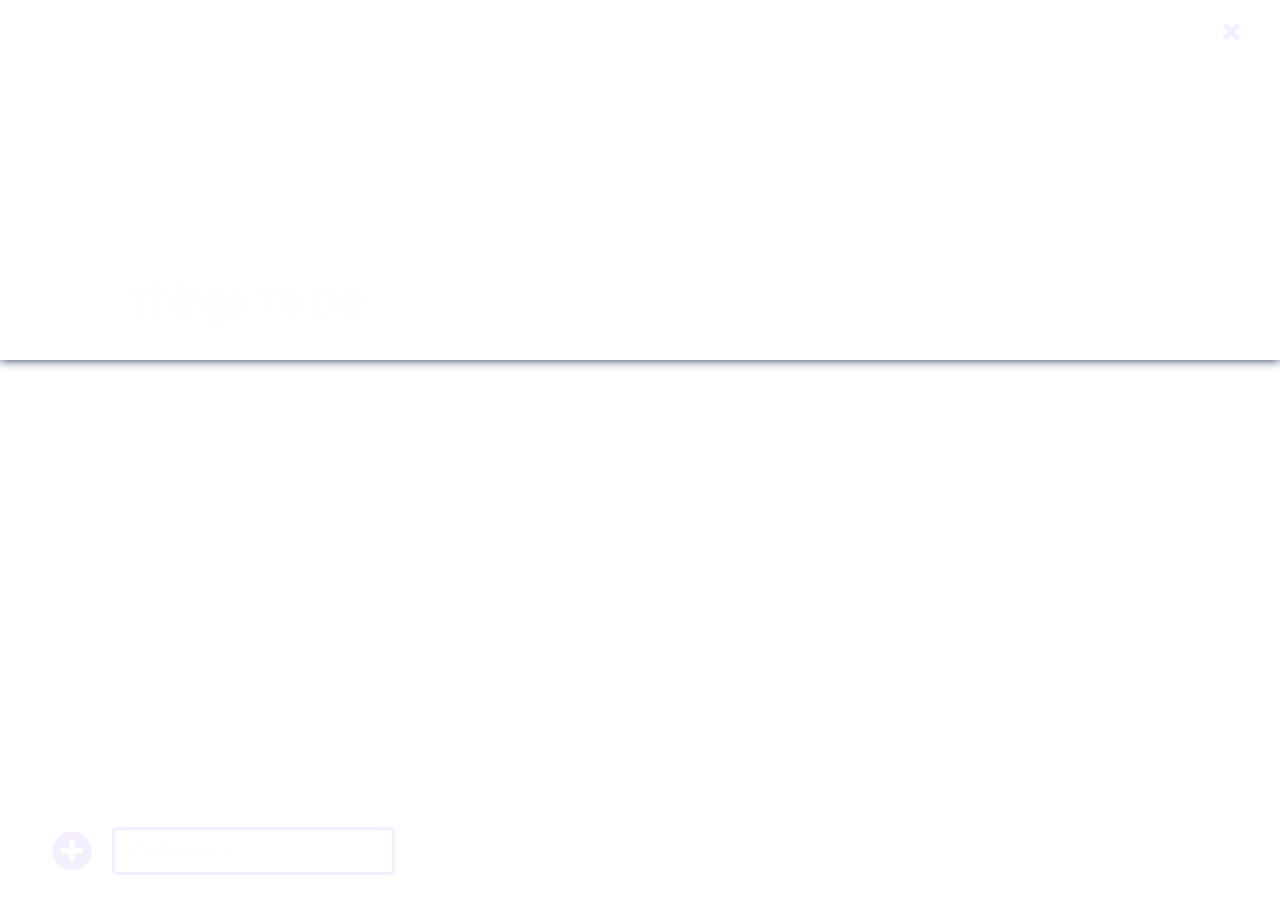
==== todo.html @ 08bc3fe6 "Update todo.html" ====
<!DOCTYPE html>
<html>

<head>
	<meta charset="utf-8">
	<meta name="viewport" content="width=device-width">
	<title>Todo</title>
	<link rel="stylesheet" href="https://use.fontawesome.com/releases/v5.14.0/css/all.css">
	<link rel="icon" href="images/flag-hackclub.png">
	<style type="text/css">
		@import url('https://fonts.googleapis.com/css2?family=Fredericka+the+Great&family=Parisienne&family=Poppins:wght@200&display=swap');

*{
    margin:0px;
    padding: 0px;
}

/*────────────────── 
        body
──────────────────*/

body{
    width: 100vw;
    height: 100vh;
    font-size: 16px;
    font-weight: 100;
    color: #f5eeff;
    overflow-x: hidden;
    word-wrap: break-word;
    text-transform: capitalize;
    font-family: 'Poppins', sans-serif;
    /* background: linear-gradient( 45deg, #000000, #000000);
    background: -webkit-linear-gradient( 45deg, #000000, #000000); */
    background-image: url("https://th.bing.com/th/id/R.18ba8bd181970672d3ffe5067814affa?rik=Qx3esyihFQxt1A&riu=http%3a%2f%2fgetwallpapers.com%2fwallpaper%2ffull%2f4%2f2%2fa%2f123182.jpg&ehk=qm8YNrv7YQWi3GqcQHqKY6oQvwmuCbacXcAmsGa8%2boE%3d&risl=&pid=ImgRaw&r=0");
}

/*────────────────── 
       header
──────────────────*/


header{
    width: 100%;
    height: 40%;
    position: relative;
    background: url("https://th.bing.com/th/id/R.1d1d7008ad972278c87267636e23a119?rik=tzC80d4BLv1xnQ&riu=http%3a%2f%2fpavbca.com%2fwalldb%2foriginal%2fe%2f2%2fe%2f24265.jpg&ehk=VAfhI3uYSln7qUr1ooIBQt5xZHK%2fF3lF5AApj4SppLQ%3d&risl=&pid=ImgRaw&r=0");
    background-position: center;
    background-size:cover;
    box-shadow: 0px 0px 10px #182952;
}

/* list name */

#list-title{
    position: absolute;
    left: 10%;
    bottom: 10%;
    border: hidden;
    font-size: 40px;
    color: #fefefe;
    background: transparent;
    text-transform: capitalize;
}

input::placeholder{
    color: #fefefe;
}

input:focus::placeholder {
    color: transparent;
}

input:focus{
    outline-color: rgba(255, 255, 255, 0.726);
}

/* delete list button */

header i{
    top: 20px;
    right: 40px;
    font-size: 1.5rem;
    position: absolute;
    animation: close 1s 1 ease-out;
}

.heading i:hover{
    color: rgb(245, 117, 138);
    font-size: 2rem;
}

@keyframes close{
    0%{transform: rotate(-90deg);}
    50%{transform: rotate(0deg);}
}

/*────────────────── 
    content area
──────────────────*/

#content{
    display: flex;
    flex-direction: column;
    justify-content: space-between;
    position: relative;
    height: 60%;
}

/* list */

#list{
    padding: 20px 40px;
    font-size: 1.2em;
}

#list i:hover{
    color: rgb(248, 128, 168);
}

/* item */

.item{
    position: relative;
    margin-top: 10px;
    padding: 5px 10px;
    display: flex;
    align-items: center;
    justify-content: space-between;
}


.item:hover{
    box-shadow: 0px 0px 5px #b27af36b; 
}

.item p{
    position: relative;
    flex-grow: 1;
    padding-left: 20px;
    animation: slide .30s 1 ease-out;
}

@keyframes slide{
    0%   {left: -10px; opacity: .4;}
  50%  { left: 0px; opacity: 1;}
}


.line-through{
    text-decoration: line-through;
}

/*────────────────── 
    user input 
──────────────────*/

#input{
    position: relative;
    outline: none;
    padding: 10px 15px;
    color: #f5eeff;
    font-size: 1.2em;
    border-radius: 5px;
    background: transparent;
    border: 3px solid #f5eeff;
    animation: slide 1s 1 ease-out;
}

 
/* add item */

#add{
    display: flex;
    align-items: center;
    margin: 20px 40px;
    padding: 5px 12px;
}

/* plus button */

#add i{
    font-size: 2.5em;
    margin-right:20px;
}

/*────────────────── 
    media query    
──────────────────*/

@media only screen and (max-width: 600px) {
   #add{
       justify-content: center;
   }
   #list-title{
       width: 300px;
   }
}
	</style>
</head>

<body>
	<header>
		<div class="heading">
			<input type="text" id="list-title" name="listname" placeholder="Things to do"></input>
            <i class="clear fas fa-times"></i>
          </div>
    </header>

        <div id="content">
          <ul id="list">
            
            </ul>
            <div id="add">
                <i class="fas fa-plus-circle"></i>
                <input type="text" id="input" placeholder="Add a to-do">
             
            </div>
        </div>

    </div>
    <script type="text/javascript">
    	// javascript code was from https://youtu.be/b8sUhU_eq3g

// select the elements
const clear = document.querySelector(".clear");
const listTitle = document.getElementById("list-title");
const list = document.getElementById("list");
const input = document.getElementById("input");

// classes name
const CHECK = "fa-check-circle";
const UNCHECK = "fa-circle";
const LINE_THROUGH = "line-through";

//  vars
let LIST, id;
/* localstorage.setItem('key', 'value');
let variable = localstorage.getItem('key');*/

//get item from localstorage
let data = localStorage.getItem("TODO");
let name = localStorage.getItem("NAME");

// check if data is not empty 
if(data){
    LIST = JSON.parse(data);
    id = LIST.length;
    LoadList(name, LIST);
} else {
    LIST = [];
    id = 0;
}

if(name) {
	listTitle.value = name
}

//load items to the user interface
function LoadList(name, array){
	listTitle.value = name
    array.forEach(function(item){
        addToDo(item.name, item.id, item.done, item.trash);
    });
}

// clear the local storage (with the cross on top)
 clear.addEventListener("click", function(){
     localStorage.clear();
     location.reload();
 });

// add to do function 

function addToDo(toDo, id, done, trash){

    if(trash){ return; }

    const DONE = done ? CHECK : UNCHECK;
    const LINE = done ? LINE_THROUGH : "";

    const item = `
                <li class="item">
                  <i class="far ${DONE}" job="complete" id="${id}"></i>
                  <p class="text ${LINE}">${toDo}</p>
                  <i class="fas fa-trash-alt" job="delete" id="${id}"></i>
                </li>
                `;
    const position = "beforeend";
    list.insertAdjacentHTML(position, item);
}

//add an item to the list when user hit enter key
document.addEventListener("keyup",function(event){
    if(event.keyCode == 13){
        const toDo = input.value;

     //if the  input isn't empty
        if(toDo){
            addToDo(toDo, id, false, false);

            LIST.push({
                name : toDo,
                id : id,
                done : false,
                trash : false
            });

            id++;

        //add item from localstorage

    localStorage.setItem("TODO", JSON.stringify(LIST));

        }
        input.value  = "";
    }
});

// complete to do
function completeToDo(element){
    element.classList.toggle(CHECK);
    element.classList.toggle(UNCHECK);
    element.parentNode.querySelector(".text").classList.toggle(LINE_THROUGH);

    LIST[element.id].done = LIST[element.id].done ? false : true;
}

// remove to do
function removeToDo(element){
    element.parentNode.parentNode.removeChild(element.parentNode);

    LIST[element.id].trash = true;
}

//target the items created dynamically

list.addEventListener("click", function(event){
	
    const element = event.target; //return the clicked element inside the list
    const elementJob = element.attributes.job.value; //complete or delete

    if(elementJob == "complete"){
        completeToDo(element);
    } else if(elementJob == "delete"){
        removeToDo(element);
    }
    
    //add item from localstorage
    localStorage.setItem("TODO", JSON.stringify(LIST));

});

listTitle.addEventListener("change", function(event){
	localStorage.setItem("NAME", listTitle.value.trim())
});
    </script>
  </body>
</html>
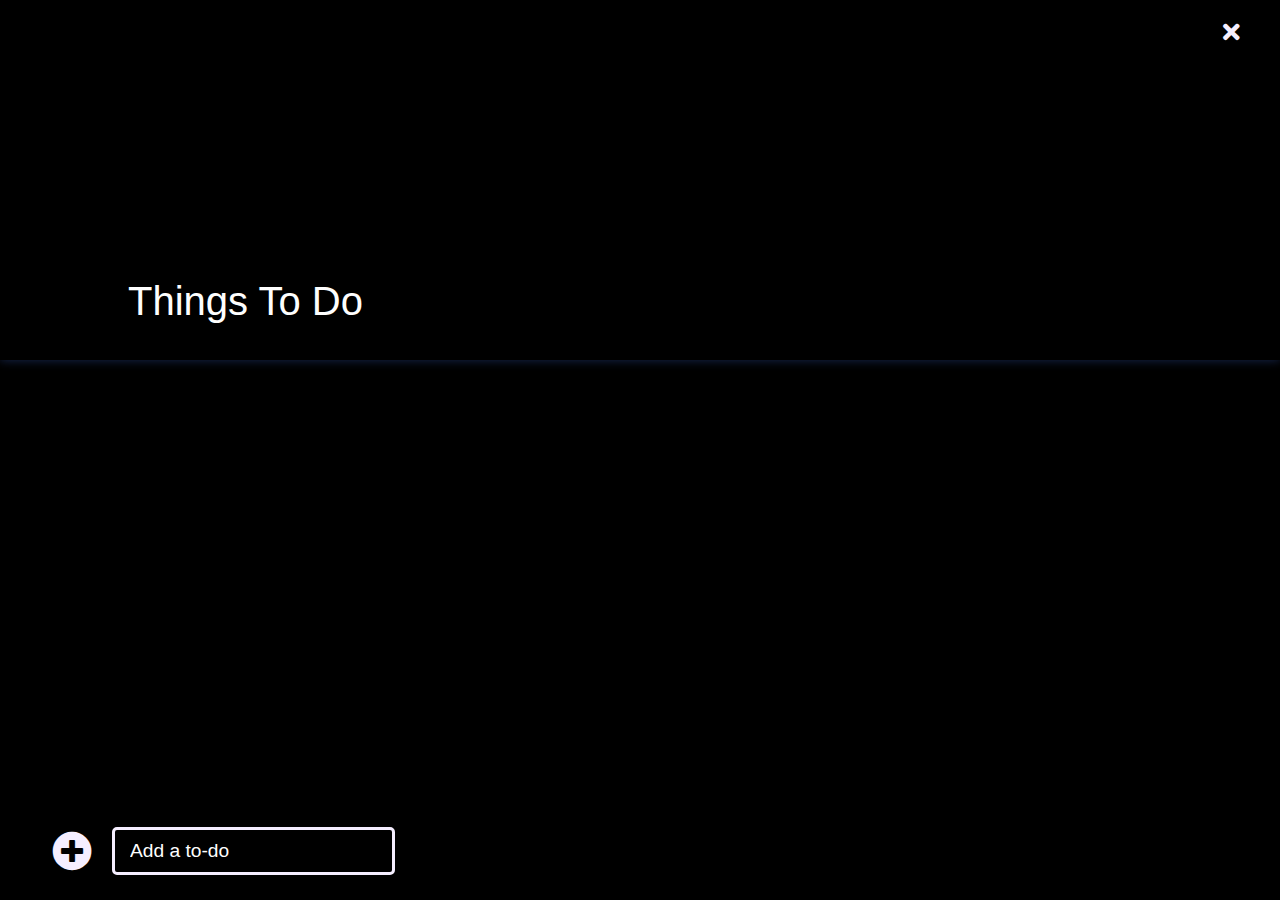
==== commit b92ce7dd: "Added this Code" ====
--- a/todo.html
+++ b/todo.html
@@ -29,9 +29,8 @@
     word-wrap: break-word;
     text-transform: capitalize;
     font-family: 'Poppins', sans-serif;
-    /* background: linear-gradient( 45deg, #000000, #000000);
-    background: -webkit-linear-gradient( 45deg, #000000, #000000); */
-    background-image: url("https://th.bing.com/th/id/R.18ba8bd181970672d3ffe5067814affa?rik=Qx3esyihFQxt1A&riu=http%3a%2f%2fgetwallpapers.com%2fwallpaper%2ffull%2f4%2f2%2fa%2f123182.jpg&ehk=qm8YNrv7YQWi3GqcQHqKY6oQvwmuCbacXcAmsGa8%2boE%3d&risl=&pid=ImgRaw&r=0");
+    background: linear-gradient( 45deg, #000000, #000000);
+    background: -webkit-linear-gradient( 45deg, #000000, #000000);
 }
 
 /*────────────────── 
@@ -43,7 +42,7 @@
     width: 100%;
     height: 40%;
     position: relative;
-    background: url("https://th.bing.com/th/id/R.1d1d7008ad972278c87267636e23a119?rik=tzC80d4BLv1xnQ&riu=http%3a%2f%2fpavbca.com%2fwalldb%2foriginal%2fe%2f2%2fe%2f24265.jpg&ehk=VAfhI3uYSln7qUr1ooIBQt5xZHK%2fF3lF5AApj4SppLQ%3d&risl=&pid=ImgRaw&r=0");
+    background: url("https://images.unsplash.com/photo-1478728073286-db190d3d8ce6?ixid=MXwxMjA3fDB8MHxwaG90by1wYWdlfHx8fGVufDB8fHw%3D&ixlib=rb-1.2.1&auto=format&fit=crop&w=968&q=80");
     background-position: center;
     background-size:cover;
     box-shadow: 0px 0px 10px #182952;
@@ -85,7 +84,7 @@
 }
 
 .heading i:hover{
-    color: rgb(245, 117, 138);
+    color: pink;
     font-size: 2rem;
 }
 
@@ -336,7 +335,7 @@
 
 list.addEventListener("click", function(event){
 	
-    const element = event.target; //return the clicked element inside the list
+    const element = event.target;     //return the clicked element inside the list
     const elementJob = element.attributes.job.value; //complete or delete
 
     if(elementJob == "complete"){
@@ -345,7 +344,7 @@
         removeToDo(element);
     }
     
-    //add item from localstorage
+    //add item from localstorage    
     localStorage.setItem("TODO", JSON.stringify(LIST));
 
 });
@@ -355,4 +354,4 @@
 });
     </script>
   </body>
-</html>
+</html>